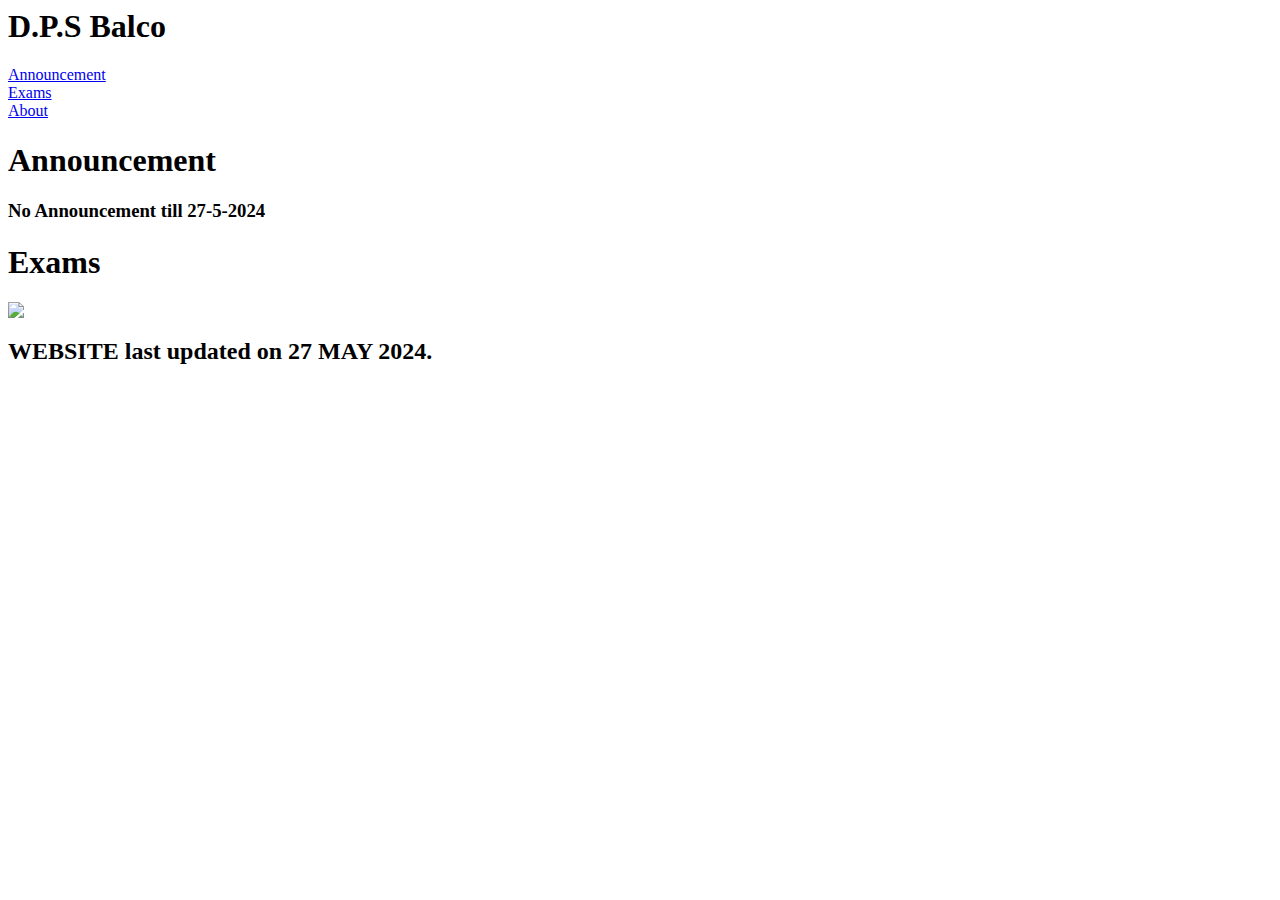
==== Index.html @ 489a3fbc "Update Index.html" ====
<html>

<head>
    <Title>D.P.S Web</Title>
    <link href="Style.css" rel="Stylesheet">
    <script src="main.js"></script>

</head>

<body>
<div class="Title">
    <h1>D.P.S Balco</h1>
    <div Class="Title-Right">
         <a href="#Announcement">Announcement</a>
    </div>
    <div class="Title-Right">
        <a href="#Exams">Exams</a>
    </div>
    <div Class="Title-Right">
        <a href="#About">About</a>
    </div>
</div>
     
    </div>
    <div id="Announcement">
        <h1>Announcement</h1>
        <h3>No Announcement till 27-5-2024</h3>
    </div>
    <div id="Exams">
        <h1>Exams</h1>
        <img src="Exam-Files-1.jpg">
    </div>
    <div Id="About">
        <h2>WEBSITE last updated on 27 MAY 2024.</h2>
    </div>
</body>
</html>
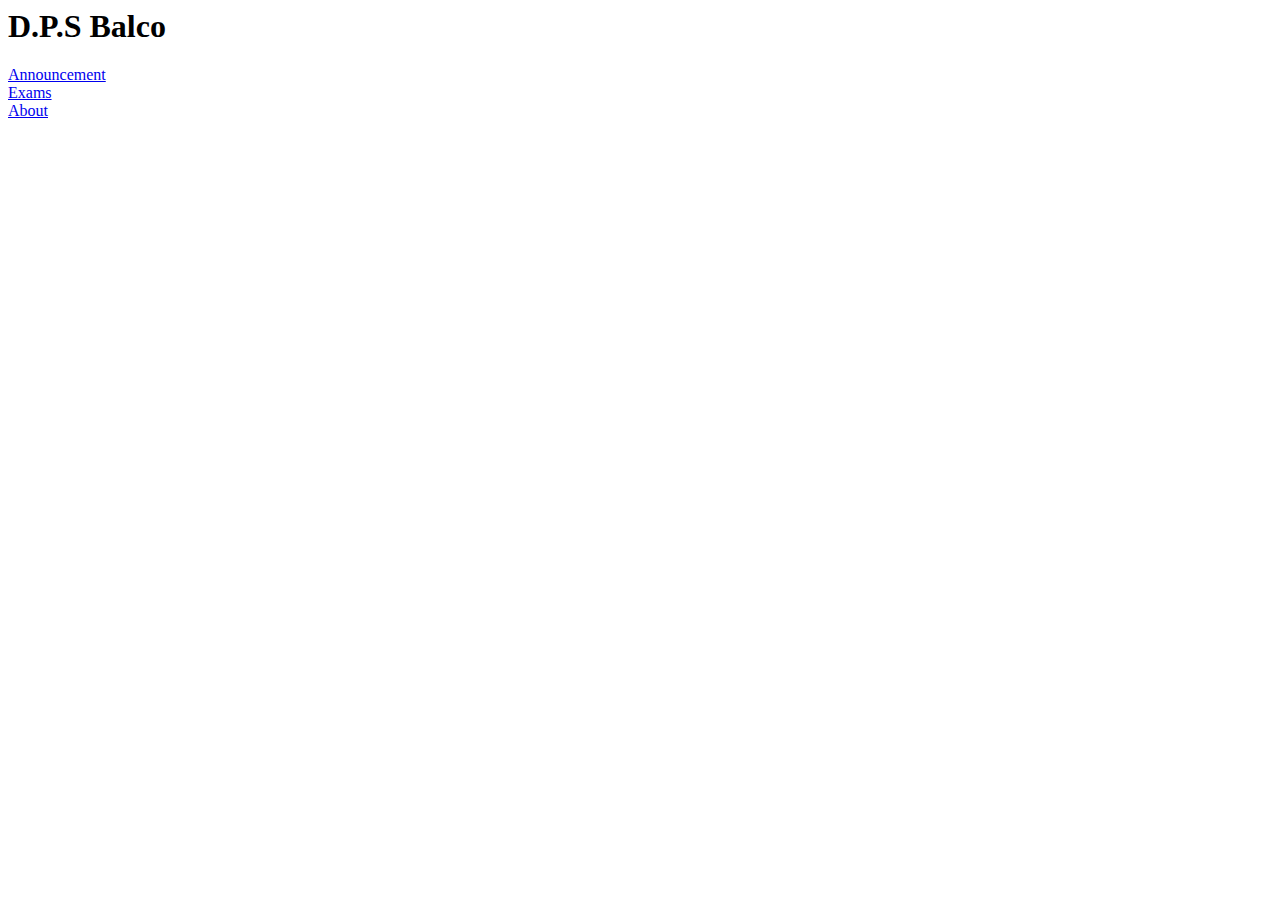
==== commit 7dfe5daa: "Update Index.html" ====
--- a/Index.html
+++ b/Index.html
@@ -2,7 +2,7 @@
 
 <head>
     <Title>D.P.S Web</Title>
-    <link href="Style.css" rel="Stylesheet">
+    <link href="Style.css" rel="stylesheet">
     <script src="main.js"></script>
 
 </head>
@@ -11,27 +11,15 @@
 <div class="Title">
     <h1>D.P.S Balco</h1>
     <div Class="Title-Right">
-         <a href="#Announcement">Announcement</a>
+         <a href="Announcement.html">Announcement</a>
     </div>
     <div class="Title-Right">
-        <a href="#Exams">Exams</a>
+        <a href="Exam.html">Exams</a>
     </div>
     <div Class="Title-Right">
-        <a href="#About">About</a>
+        <a href="About.html">About</a>
     </div>
 </div>
-     
-    </div>
-    <div id="Announcement">
-        <h1>Announcement</h1>
-        <h3>No Announcement till 27-5-2024</h3>
-    </div>
-    <div id="Exams">
-        <h1>Exams</h1>
-        <img src="Exam-Files-1.jpg">
-    </div>
-    <div Id="About">
-        <h2>WEBSITE last updated on 27 MAY 2024.</h2>
-    </div>
+
 </body>
 </html>
